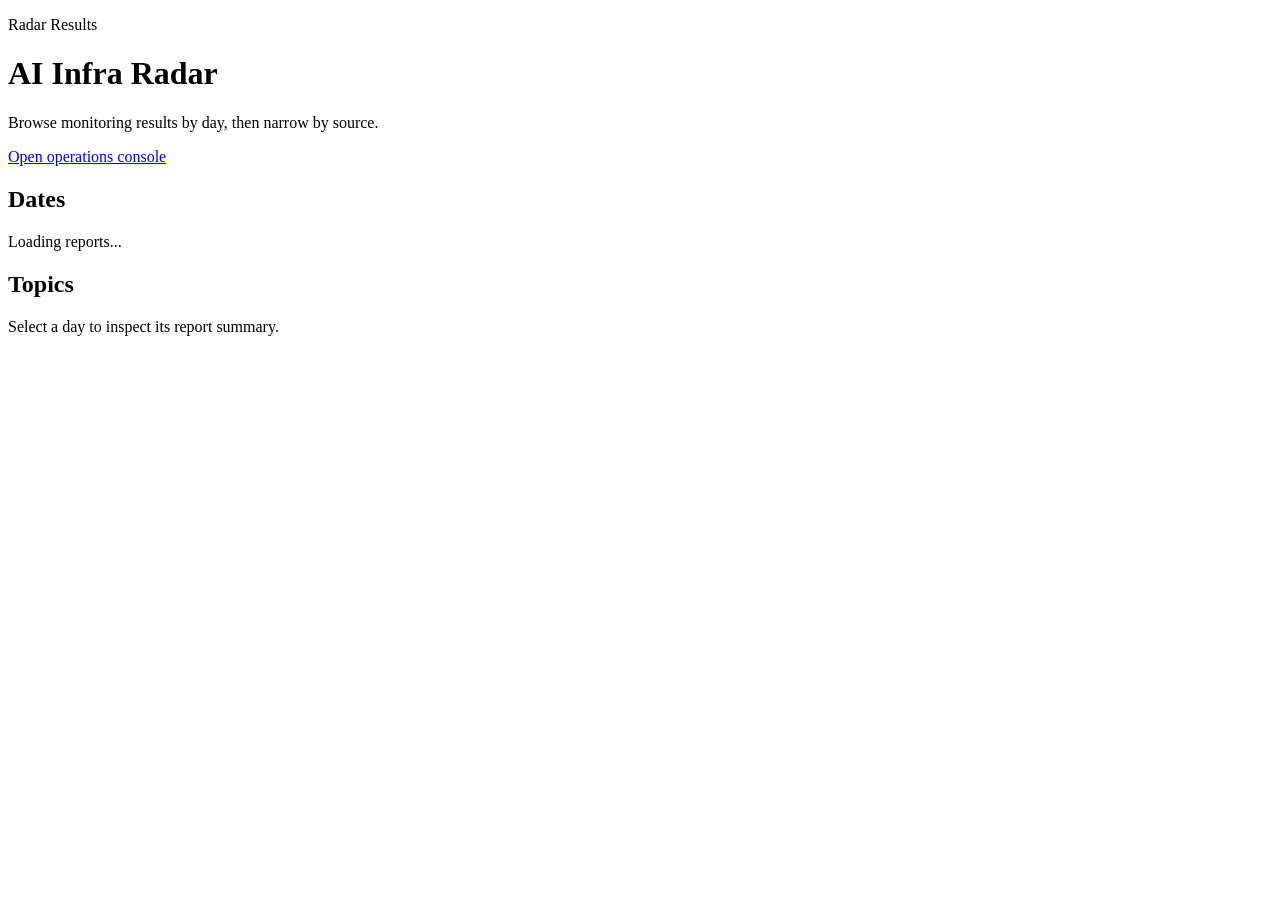
==== radar/ui/results/index.html @ 102ce7d6 "feat: add radar results homepage Co-authored-by: Copilot <223556219+Copilot@users.noreply.github.com" ====
<!DOCTYPE html>
<html lang="en">
  <head>
    <meta charset="utf-8" />
    <meta name="viewport" content="width=device-width, initial-scale=1" />
    <title>AI Infra Radar</title>
    <link rel="stylesheet" href="/static/results/styles.css" />
  </head>
  <body>
    <div id="app">
      <header class="page-header">
        <div>
          <p class="eyebrow">Radar Results</p>
          <h1>AI Infra Radar</h1>
          <p id="report-subtitle">
            Browse monitoring results by day, then narrow by source.
          </p>
        </div>
        <a class="ops-link" href="/ops">Open operations console</a>
      </header>
      <main class="layout">
        <aside class="sidebar">
          <section class="sidebar-panel">
            <div class="panel-header">
              <h2>Dates</h2>
              <span id="report-status" class="status-line">Loading reports...</span>
            </div>
            <ul id="date-list" class="nav-list"></ul>
          </section>
          <section class="sidebar-panel">
            <div class="panel-header">
              <h2>Topics</h2>
            </div>
            <ul id="topic-list" class="nav-list"></ul>
          </section>
        </aside>
        <section class="content">
          <article id="report-summary" class="summary-card">
            Select a day to inspect its report summary.
          </article>
          <section id="report-events" class="events-list"></section>
        </section>
      </main>
    </div>
    <script src="/static/results/app.js" defer></script>
  </body>
</html>
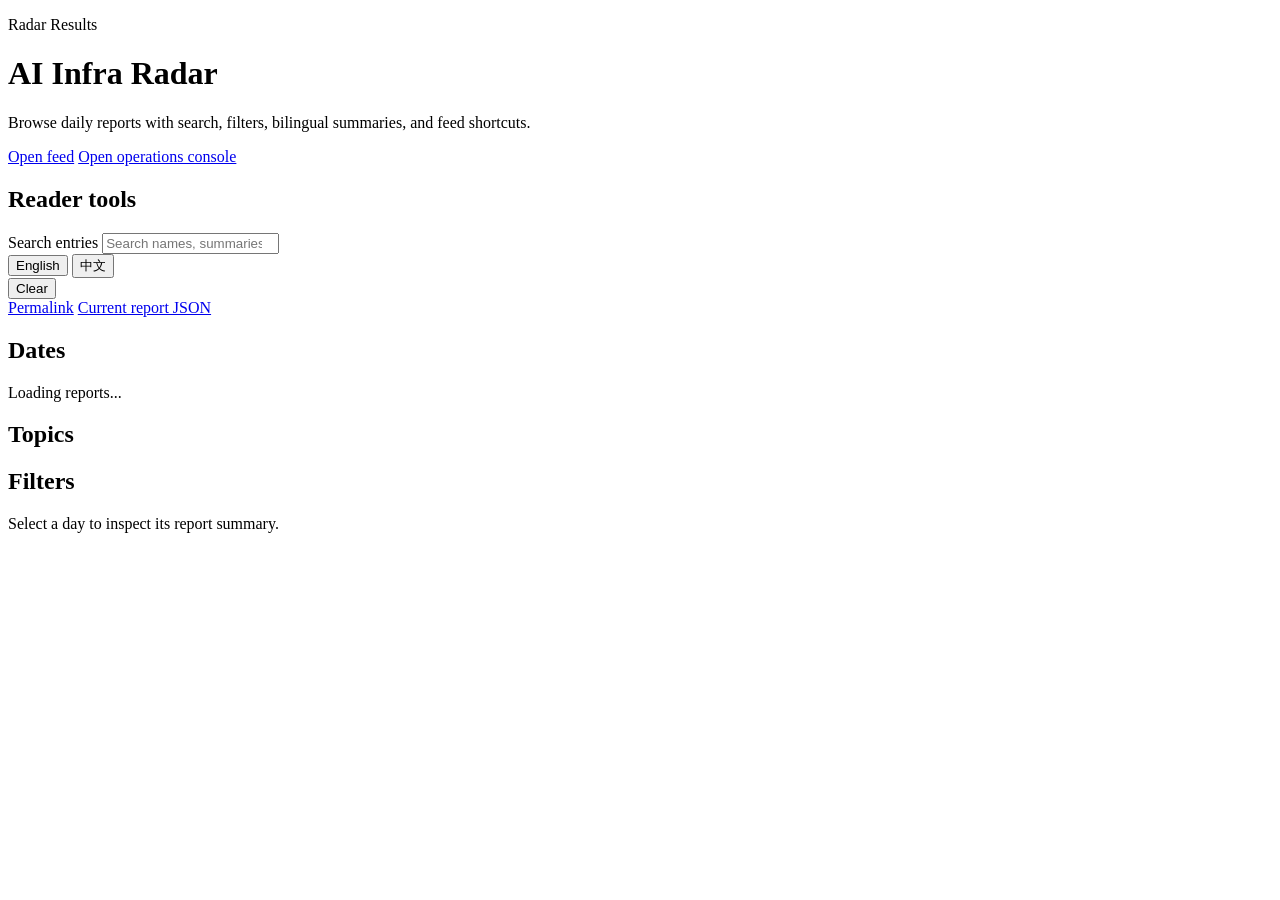
==== commit 04017d12: "feat: upgrade results reader UI Co-authored-by: Copilot <223556219+Copilot@users.noreply.github.com>" ====
--- a/radar/ui/results/index.html
+++ b/radar/ui/results/index.html
@@ -13,13 +13,42 @@
           <p class="eyebrow">Radar Results</p>
           <h1>AI Infra Radar</h1>
           <p id="report-subtitle">
-            Browse monitoring results by day, then narrow by source.
+            Browse daily reports with search, filters, bilingual summaries, and feed shortcuts.
           </p>
         </div>
-        <a class="ops-link" href="/ops">Open operations console</a>
+        <div class="header-actions">
+          <a id="feed-link" class="ops-link secondary-link" href="/feed.xml">Open feed</a>
+          <a class="ops-link" href="/ops">Open operations console</a>
+        </div>
       </header>
       <main class="layout">
         <aside class="sidebar">
+          <section class="sidebar-panel toolbar-panel">
+            <div class="panel-header">
+              <h2>Reader tools</h2>
+            </div>
+            <label class="search-field" for="search-input">
+              <span>Search entries</span>
+              <input
+                id="search-input"
+                type="search"
+                name="search"
+                placeholder="Search names, summaries, sources, reasons"
+                autocomplete="off"
+              />
+            </label>
+            <div class="toolbar-row">
+              <div id="language-toggle" class="segmented-control" aria-label="Language toggle">
+                <button type="button" data-language="en" class="is-active">English</button>
+                <button type="button" data-language="zh">中文</button>
+              </div>
+              <button id="clear-search" type="button" class="ghost-button">Clear</button>
+            </div>
+            <div class="toolbar-links">
+              <a id="permalink-link" href="#">Permalink</a>
+              <a id="report-json-link" href="/reports/manifest">Current report JSON</a>
+            </div>
+          </section>
           <section class="sidebar-panel">
             <div class="panel-header">
               <h2>Dates</h2>
@@ -33,10 +62,17 @@
             </div>
             <ul id="topic-list" class="nav-list"></ul>
           </section>
+          <section class="sidebar-panel">
+            <div class="panel-header">
+              <h2>Filters</h2>
+            </div>
+            <div id="filter-groups" class="filter-groups"></div>
+          </section>
         </aside>
         <section class="content">
           <article id="report-summary" class="summary-card">
-            Select a day to inspect its report summary.
+            <div id="summary-stats">Select a day to inspect its report summary.</div>
+            <section id="daily-briefing" class="briefing-card"></section>
           </article>
           <section id="report-events" class="events-list"></section>
         </section>
